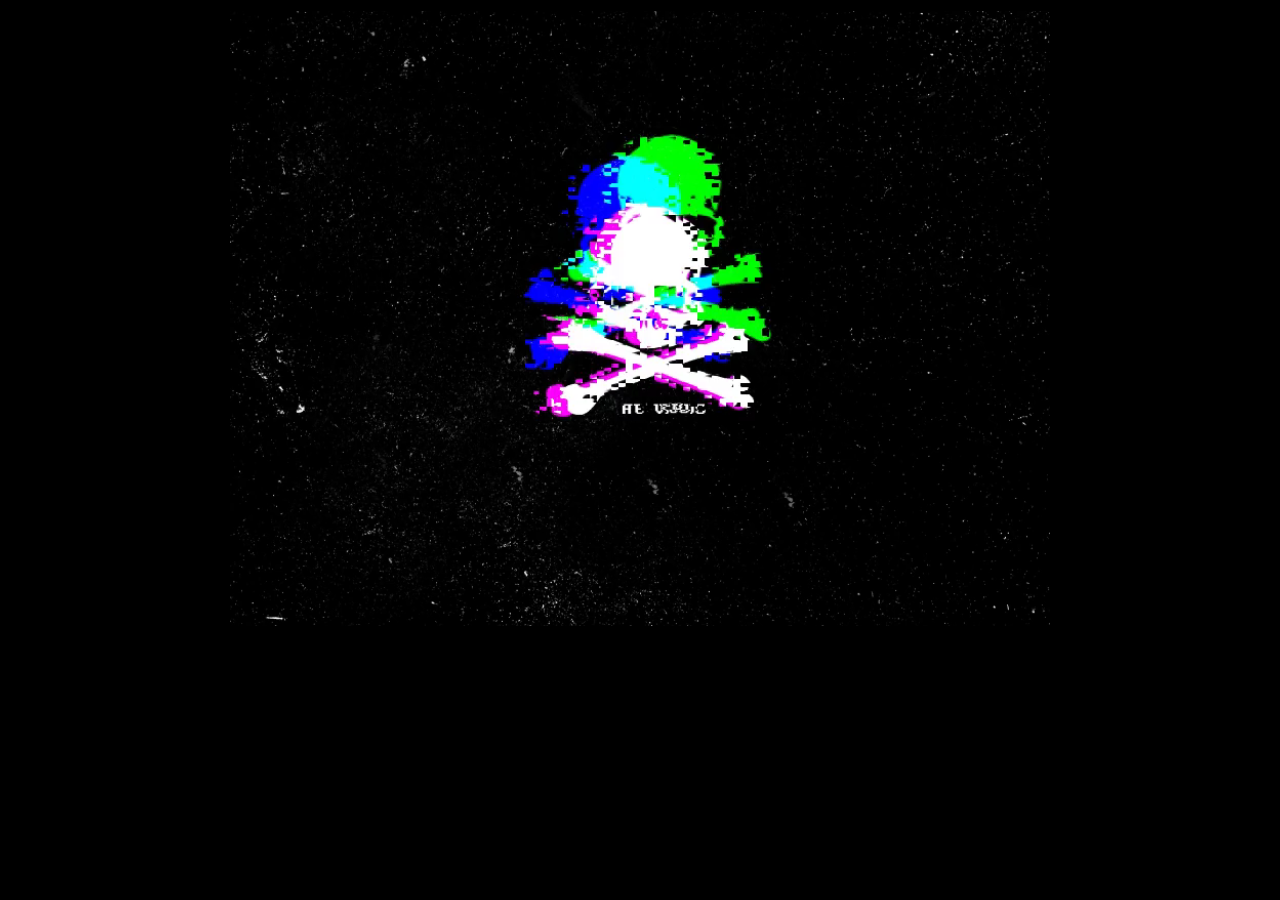
==== src/index.html @ bccc1d9d "implementação do video no html" ====
<!DOCTYPE html>
<html>
  
<head>
    <meta charset="utf-8">
    <title>C43S4R C1Ph3R</title>
    <link rel="stylesheet" href="style.css" />
  </head>
  
  <body>

    <video width="820" height="620" autoplay="autoplay">
      <source src="skull.mp4" type="video/mp4">
      <object data="" width="820" height="620">
        <embed width="820" height="620" src="skull.mp4">
      </object>
    </video>
   
    <script src="index.js" type="module"></script>
  
  </body>

  </html>
---- src/style.css ----
body {
    background-color: black;
}

body video{ /*aqui linka a imagem que está no body do HTML e faz a centralização da imagem*/
    display: flow-root;
    margin-left: auto;
    margin-right: auto;
}
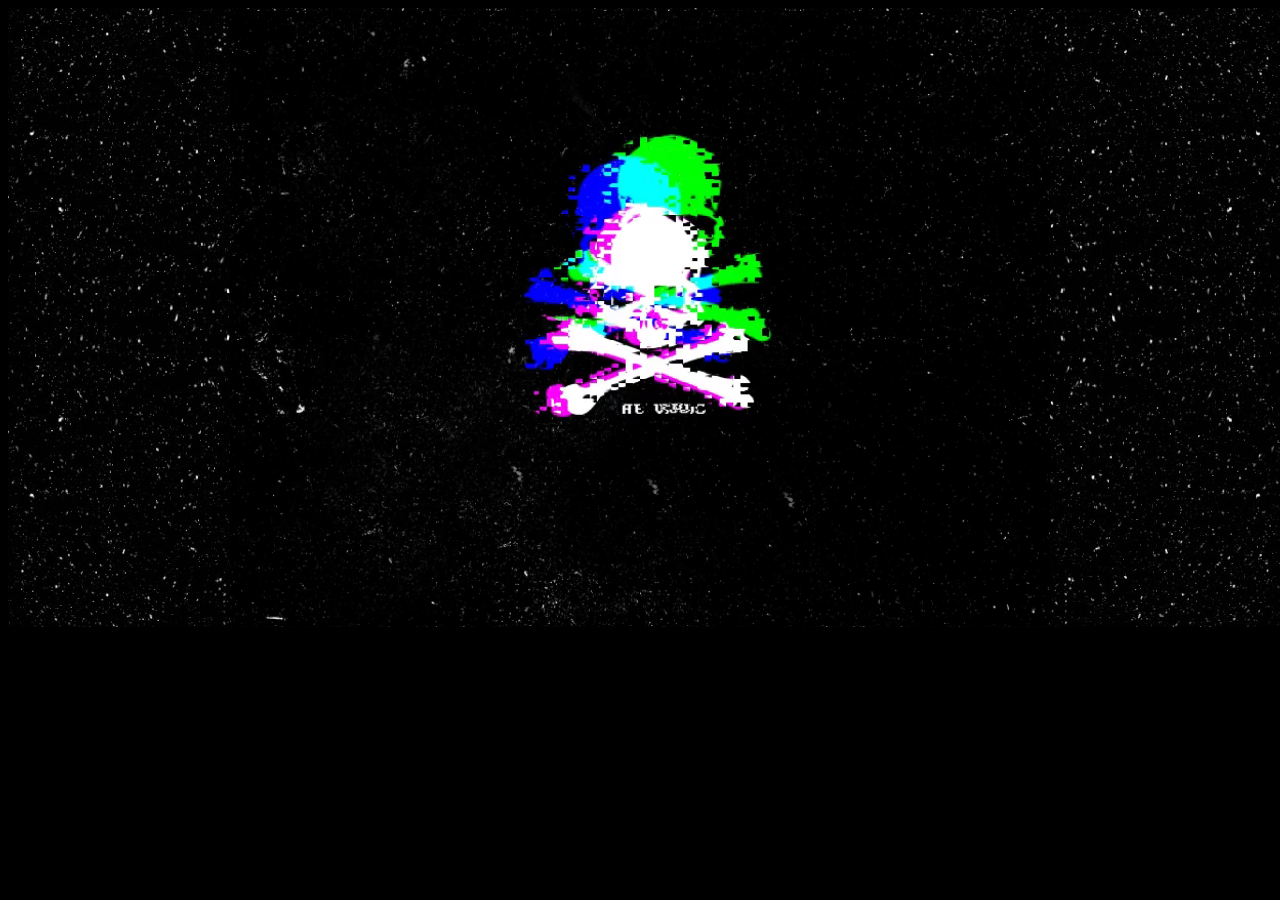
==== commit 63409e1d: "modificação do fundo com div's sobrepondo duas imagens" ====
--- a/src/index.html
+++ b/src/index.html
@@ -7,17 +7,22 @@
     <link rel="stylesheet" href="style.css" />
   </head>
   
-  <body>
+  <body>   
 
-    <video width="820" height="620" autoplay="autoplay">
-      <source src="skull.mp4" type="video/mp4">
-      <object data="" width="820" height="620">
-        <embed width="820" height="620" src="skull.mp4">
-      </object>
-    </video>
-   
+    <div style='position:relative'>
+      <img src="snow.jpg" alt="fundo respingo de tinta" width="1278" height="619">
+        
+        <div style='position:absolute; top:0px; left: 0px; right: 0px;'>
+        <video width="820" height="620" autoplay="autoplay">
+          <source src="skull.mp4" type="video/mp4">
+          <object data="" width="820" height="620">
+            <embed width="820" height="620" src="skull.mp4">
+          </object>
+        </video>
+
     <script src="index.js" type="module"></script>
   
   </body>
 
   </html>
+
--- a/src/style.css
+++ b/src/style.css
@@ -3,7 +3,7 @@
 }
 
 body video{ /*aqui linka a imagem que está no body do HTML e faz a centralização da imagem*/
-    display: flow-root;
+    display: block;
     margin-left: auto;
     margin-right: auto;
 }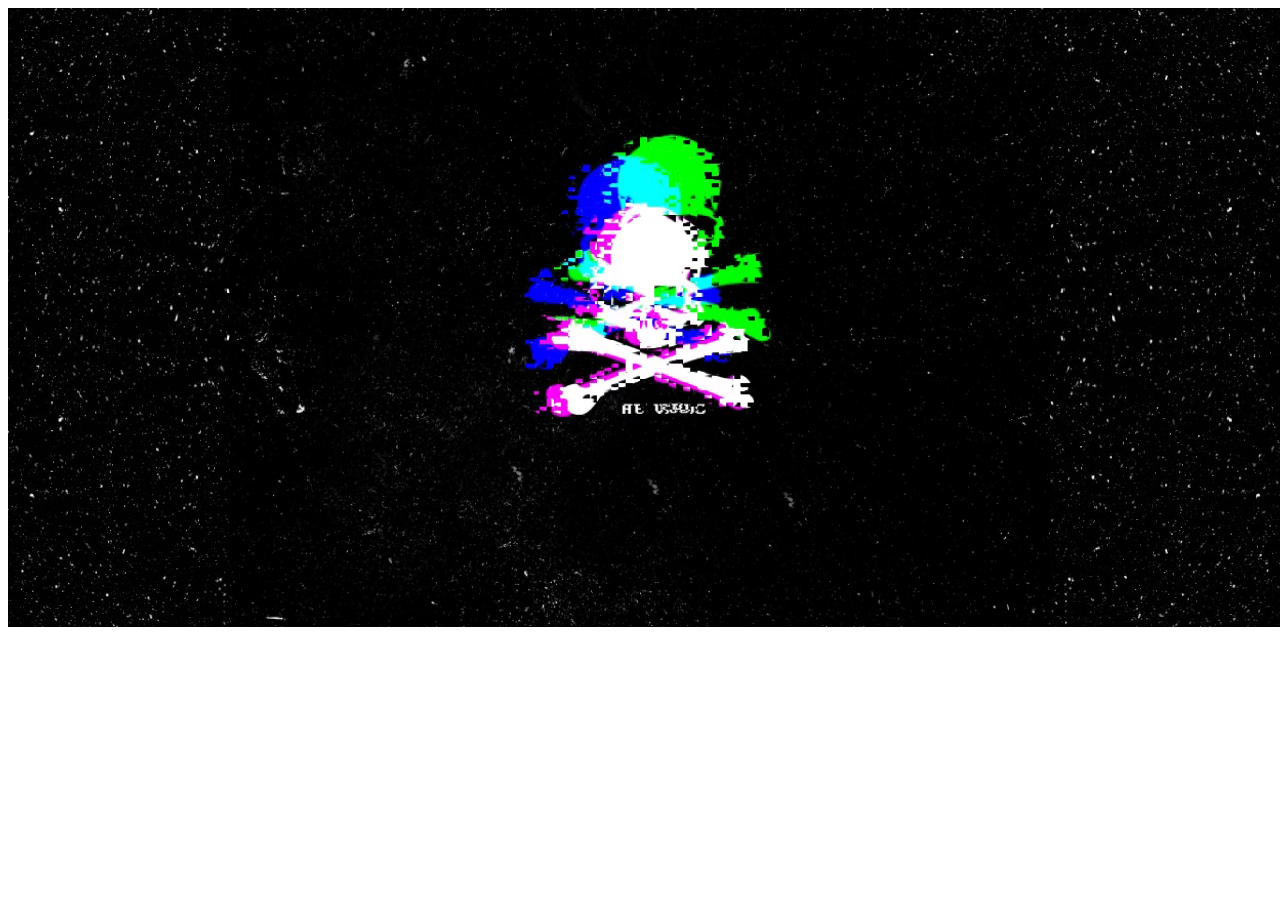
==== commit b6ec8bb4: "implementação do nome na tela principal e chamar a tela de boas vindas (tentando resolver o fato do " ====
--- a/src/index.html
+++ b/src/index.html
@@ -3,24 +3,26 @@
   
 <head>
     <meta charset="utf-8">
-    <title>C43S4R C1Ph3R</title>
+    <title>C43S4R C1pH3R</title>
     <link rel="stylesheet" href="style.css" />
   </head>
   
   <body>   
 
-    <div style='position:relative'>
-      <img src="snow.jpg" alt="fundo respingo de tinta" width="1278" height="619">
+    <div style="position:relative">
+      <img id="imagemSnow" src="snow.jpg" alt="fundo respingo de tinta" width="1278" height="619">
         
-        <div style='position:absolute; top:0px; left: 0px; right: 0px;'>
-        <video width="820" height="620" autoplay="autoplay">
+        <div style="position:absolute; top:0px; left: 0px; right: 0px;">
+        <video id="videoSkull" width="820" height="620" autoplay="autoplay">
           <source src="skull.mp4" type="video/mp4">
-          <object data="" width="820" height="620">
-            <embed width="820" height="620" src="skull.mp4">
-          </object>
+          <embed width="820" height="620" src="skull.mp4">
         </video>
+        </div>
+    </div>
+    
+    <!-- <script src="index.js" type="module"></script> -->
+    <script src="telas.js" type="module"></script>
 
-    <script src="index.js" type="module"></script>
   
   </body>
 
--- a/src/style.css
+++ b/src/style.css
@@ -1,9 +1,24 @@
-body {
+/* body {
     background-color: black;
+} */
+
+#boasVindas{
+    /* background-color: #0B0000; */
+    background-color: rgb(121, 121, 121);
 }
 
-body video{ /*aqui linka a imagem que está no body do HTML e faz a centralização da imagem*/
+#videoSkull{ /*aqui linka a imagem que está no body do HTML e faz a centralização da imagem*/
     display: block;
     margin-left: auto;
     margin-right: auto;
+}
+
+#tv{
+    display: block;
+    margin-left: auto;
+    margin-right: auto;
+}
+
+.mensagem{
+    text-align: center;
 }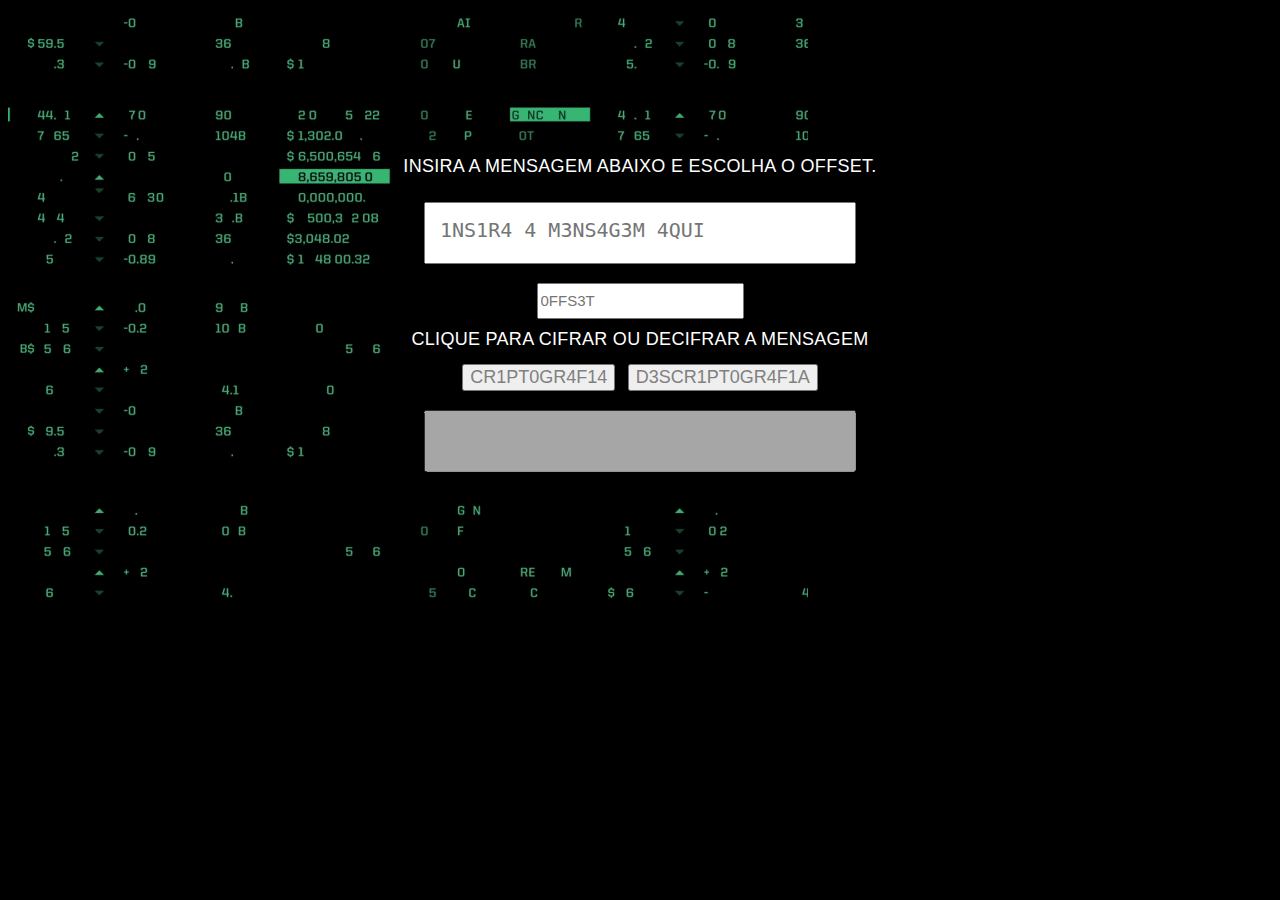
==== commit 441efd6c: "Eliminação de alguns arquivos e refatoração do código seguindo sonarLint" ====
--- a/src/index.html
+++ b/src/index.html
@@ -1,30 +1,52 @@
 <!DOCTYPE html>
-<html>
+<html lang="pt-br">
+<head>
+  <meta charset="UTF-8">
+  <meta http-equiv="X-UA-Compatible" content="IE=edge">
+  <meta name="viewport" content="width=device-width, initial-scale=1.0">
+  <link rel="stylesheet" href="./css/index.css" />
+  <title>C43S4R C1Ph3R</title>
+</head>
+
+<body>
+  <div class="background">
+    <img class="fundo" src="./assets/image/decodificando.gif" alt="numeros codificando">
+  </div>
   
-<head>
-    <meta charset="utf-8">
-    <title>C43S4R C1pH3R</title>
-    <link rel="stylesheet" href="style.css" />
-  </head>
+  <main>
+    <form>
+      
+      <section>
+        <p>INSIRA A MENSAGEM ABAIXO E ESCOLHA O OFFSET.</p>
+      </section>
+
+      <section>
+        <textarea id="mensagem" placeholder="1NS1R4 4 M3NS4G3M 4QUI"></textarea>
+      </section>
+      
+      <section>
+        <input type="number" min="2" placeholder="0FFS3T" id="offset" aria-disabled="false">
+      </section>
+      
+      <section>
+        <p>CLIQUE PARA CIFRAR OU DECIFRAR A MENSAGEM</p>
+      </section>
+      
+      <section>
+        <button id="botaoEncode">CR1PT0GR4F14</button>
+        <button id="botaoDecode">D3SCR1PT0GR4F1A</button>
+      </section>
+      
+      <section>
+        <textarea id="mensagemCriptografada" disabled></textarea>
+      </section>
+    
+    </form>
   
-  <body>   
+  </main>
+  <script src="../js/index.js" type="module"></script>
+</body>
 
-    <div style="position:relative">
-      <img id="imagemSnow" src="snow.jpg" alt="fundo respingo de tinta" width="1278" height="619">
-        
-        <div style="position:absolute; top:0px; left: 0px; right: 0px;">
-        <video id="videoSkull" width="820" height="620" autoplay="autoplay">
-          <source src="skull.mp4" type="video/mp4">
-          <embed width="820" height="620" src="skull.mp4">
-        </video>
-        </div>
-    </div>
-    
-    <!-- <script src="index.js" type="module"></script> -->
-    <script src="telas.js" type="module"></script>
+</html>
 
-  
-  </body>
 
-  </html>
-
--- a/src/css/index.css
+++ b/src/css/index.css
@@ -0,0 +1,75 @@
+.background {
+    position: absolute;
+}
+
+body {
+    background-color: black;
+    font-family: 'Trebuchet MS', 'Lucida Sans Unicode', 'Lucida Grande', 'Lucida Sans', Arial, sans-serif;
+    text-align: center;
+}
+
+.fundo{
+    display: block;
+    margin-left: auto;
+    margin-right: auto;
+}
+
+h3 {
+    font-size: 24px;
+    color: white;
+    margin: 10px;    
+
+}
+
+p {
+    width: auto;
+    font-size: 18px;
+    color: white;
+    margin-top: 10px;
+    margin-bottom: 10px;
+    padding-right: 10px;
+    padding-left: 10px;
+    letter-spacing: 0.3px;
+}
+
+main{
+    position: relative;
+    display: flex;
+    justify-content: center;
+    height: 620px;
+    align-items: center;
+
+}
+
+form {
+    display: flex;
+    background-color: black;
+    border-radius: 7px;
+    align-items: center;
+    justify-content: center;   
+    flex-direction: column;
+}
+
+textarea {
+    width: 400px;
+    height: 30px;
+    font-size: 20px;
+    margin-top: 15px;
+    margin-bottom: 15px;
+    padding: 15px;
+    color: black;
+    resize: none;
+}
+
+input {
+    font-size: 15px;
+    width: auto;
+    height: 30px;
+    margin: 0px 0px 0px;
+}
+
+button {
+    font-size: 18px;
+    color:  gray;
+    margin: 4px;
+}
